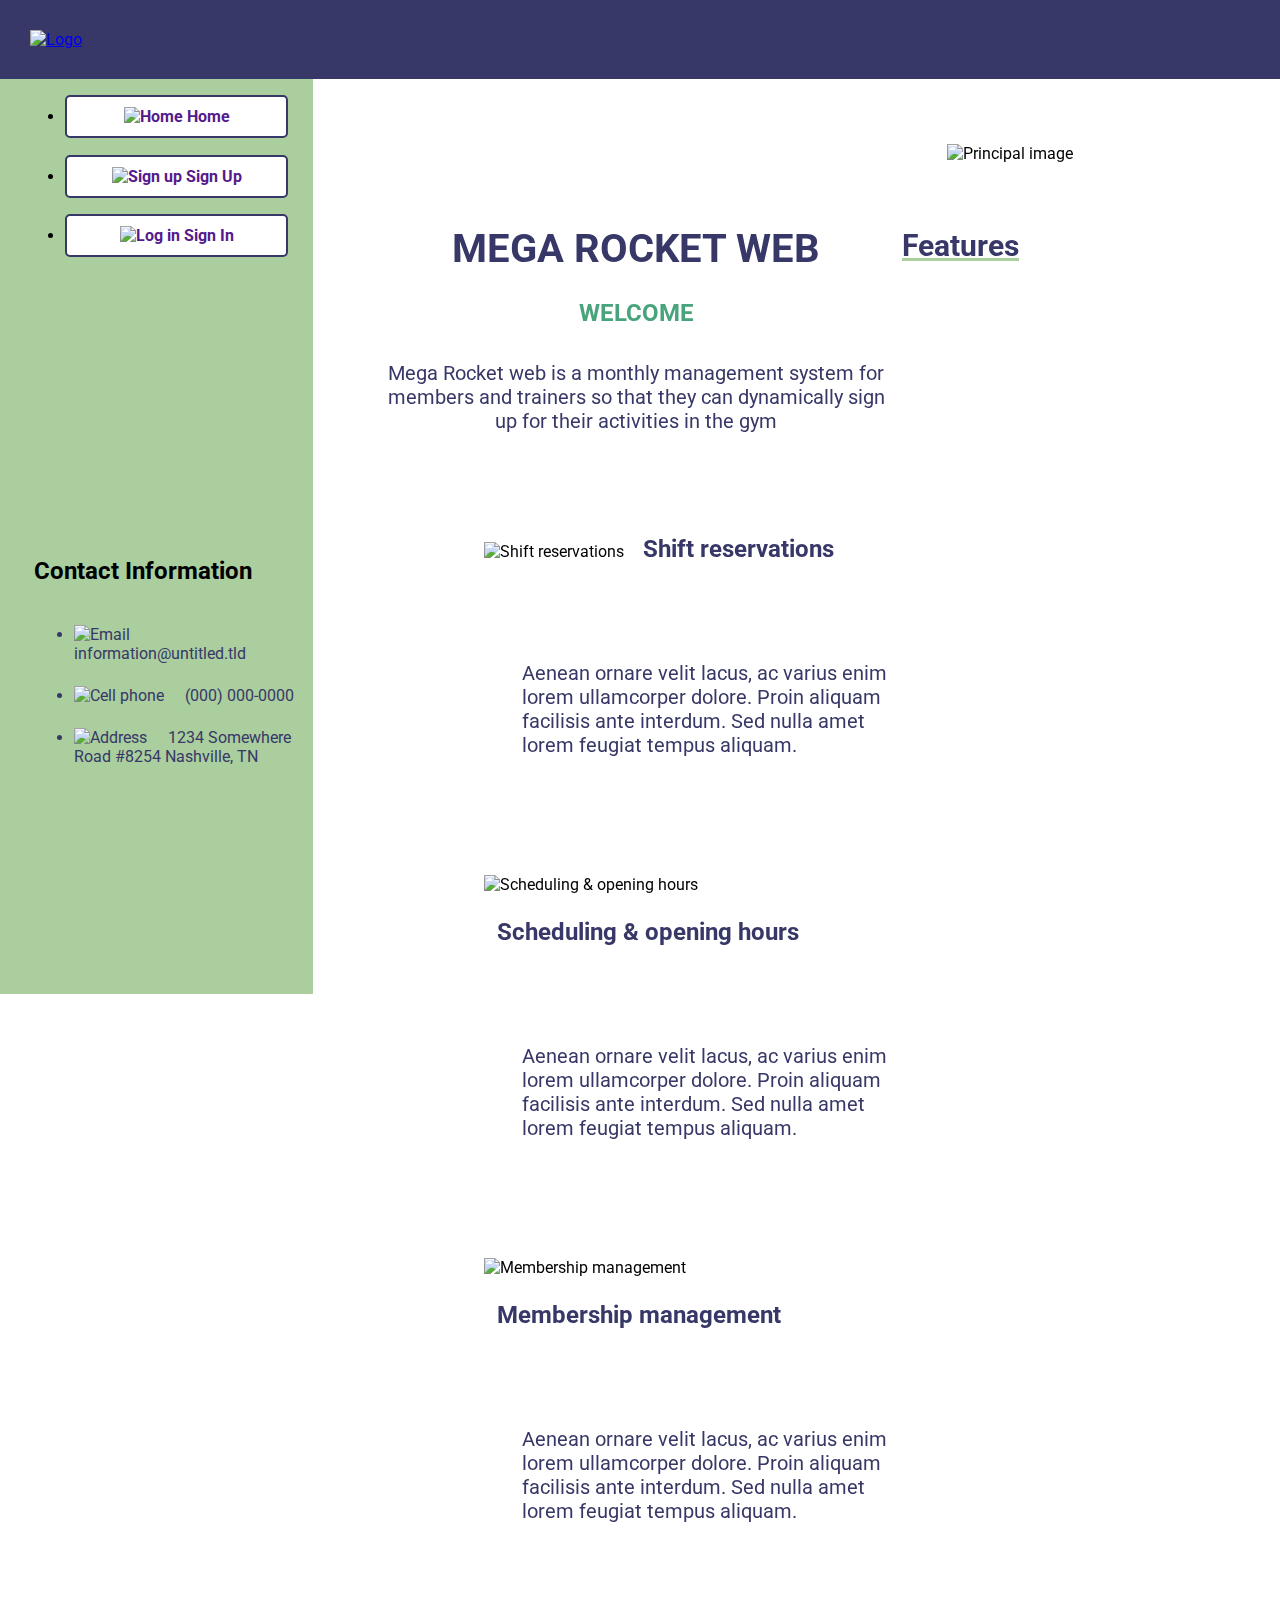
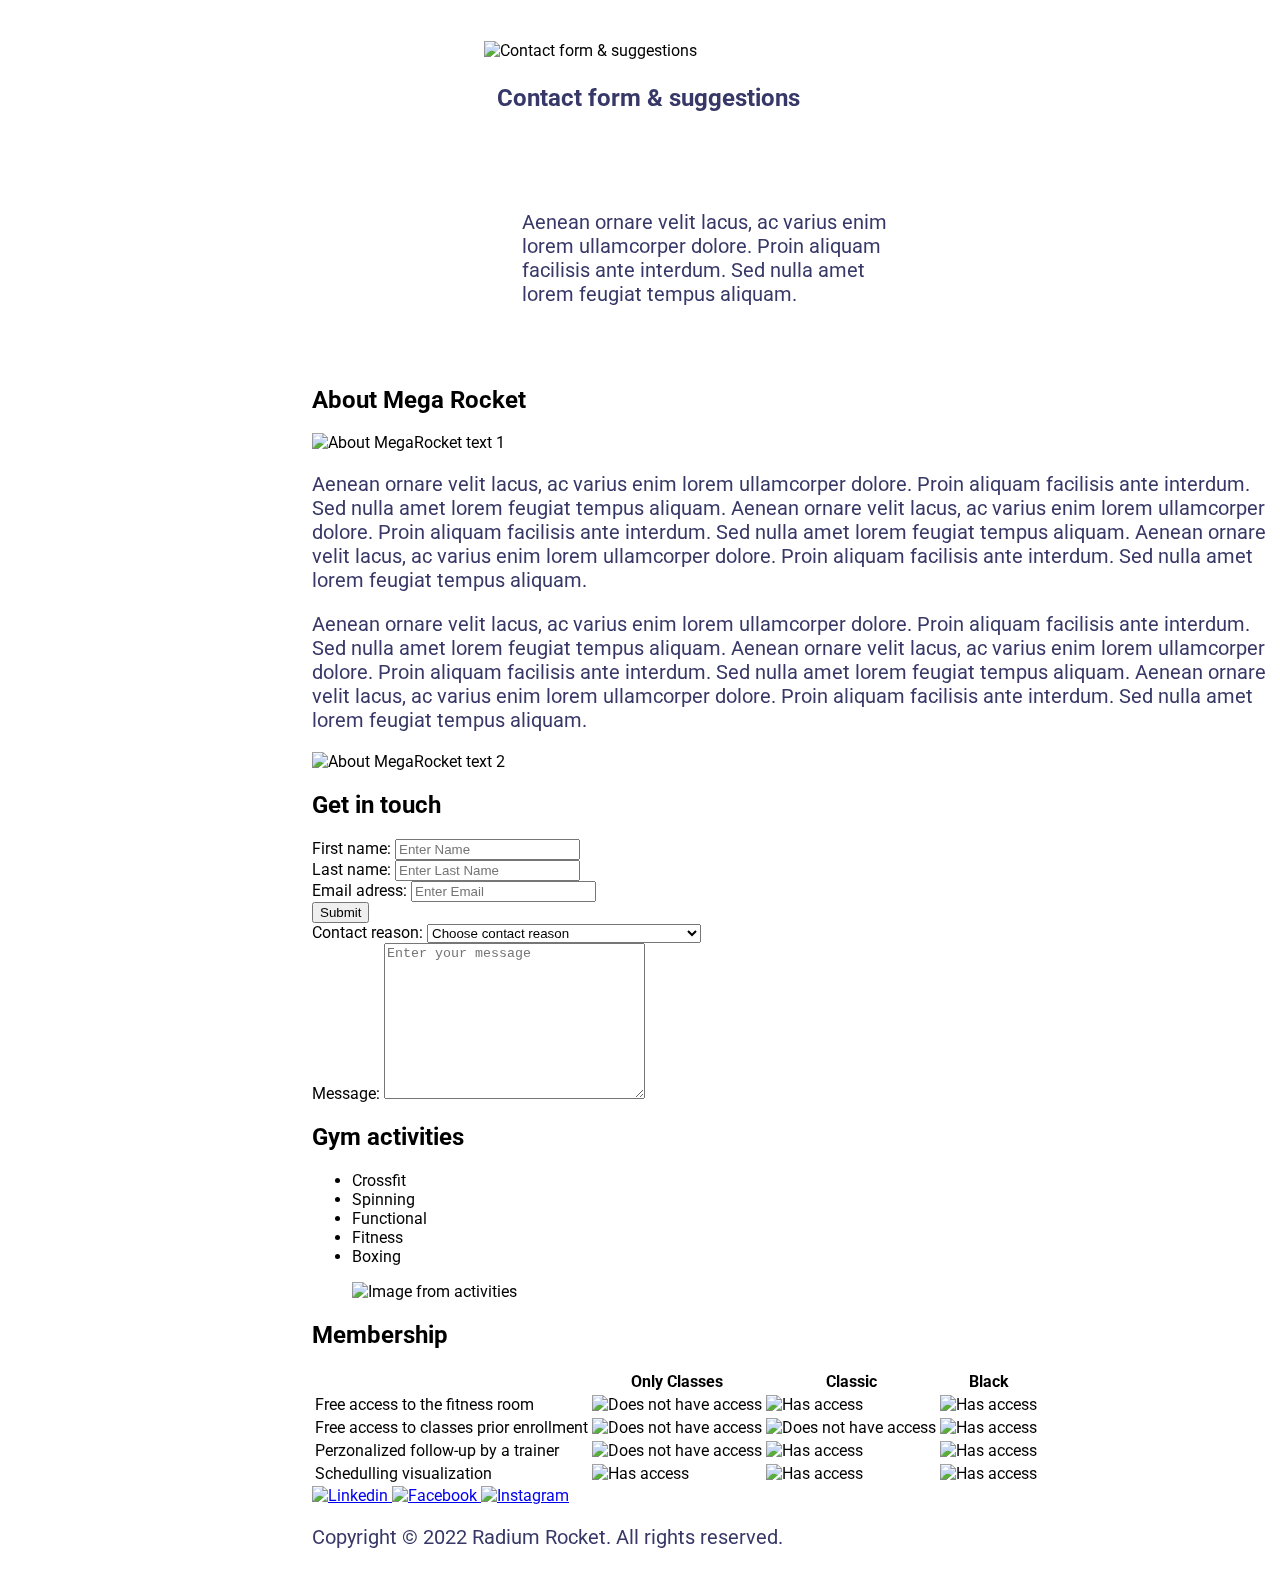
==== Week-03/index.html @ fa9c7b93 "BaSP-W03-2023: Modified html with new classes and improvements" ====
<!DOCTYPE html>
<html lang="en">

    <head>
        <meta charset="UTF-8">
        <meta http-equiv="X-UA-Compatible" content="IE=edge">
        <meta name="viewport" content="width=device-width, initial-scale=1.0">
        <title>
            MegaRocket
        </title>
        <link rel="stylesheet" href="style/reset.css">
        <link rel="stylesheet" href="style/styles.css">
    </head>

    <body>
        <header>
            <a href="#">
                <img src="assets/logo-mega-rocket.png" alt="Logo">
            </a>
        </header>

        <aside>
            <nav>
                <ul>
                    <li>
                        <a href="">
                            <img src="assets/home.png" alt="Home">
                            Home
                        </a>
                    </li>
                    <li>
                        <a href="">
                            <img src="assets/sign-up.png" alt="Sign up">
                            Sign Up
                        </a>
                    </li>
                    <li>
                        <a href="">
                            <img src="assets/log-in.png" alt="Log in">
                            Sign In
                        </a>
                    </li>
                </ul>
            </nav>

            <div class="contact-information">
                <h2>
                    Contact Information
                </h2>
                <ul>
                    <li>
                        <span>
                            <img src="assets/email.png" alt="Email">
                            information@untitled.tld
                        </span>
                    </li>
                    <li>
                        <span>
                            <img src="assets/telephone.png" alt="Cell phone">
                            (000) 000-0000
                        </span>
                    </li>
                    <li>
                        <span>
                            <img src="assets/address.png" alt="Address">
                            1234 Somewhere Road #8254 Nashville, TN
                        </span>
                    </li>
                </ul>
            </div>
        </aside>

        <main>
            <section class="article-title">
                <article>
                    <h1>
                        MEGA ROCKET WEB
                    </h1>
                    <h2>
                        Welcome
                    </h2>
                    <p>
                        Mega Rocket web is a monthly management system for members and trainers so that they can dynamically
                        sign up for their activities in the gym
                    </p>
                </article>

                <div>
                    <img src="assets/title.png" alt="Principal image">
                </div>
            </section>

            <section class="features">
                <h2 class="titles-articles">
                    Features
                </h2>
                <article>
                    <img src="assets/features-logo1.jpg" alt="Shift reservations">
                    <h3>
                        Shift reservations
                    </h3>
                    <p>
                        Aenean ornare velit lacus, ac varius enim lorem ullamcorper dolore. Proin aliquam facilisis ante
                        interdum. Sed nulla amet lorem feugiat tempus aliquam.
                    </p>
                </article>

                <article>
                    <img src="assets/features-logo2.jpg" alt="Scheduling & opening hours">
                    <h3>
                        Scheduling & opening hours
                    </h3>
                    <p>
                        Aenean ornare velit lacus, ac varius enim lorem ullamcorper dolore. Proin aliquam facilisis ante
                        interdum. Sed nulla amet lorem feugiat tempus aliquam.
                    </p>
                </article>

                <article>
                    <img src="assets/features-logo3.jpg" alt="Membership management">
                    <h3>
                        Membership management
                    </h3>
                    <p>
                        Aenean ornare velit lacus, ac varius enim lorem ullamcorper dolore. Proin aliquam facilisis ante
                        interdum. Sed nulla amet lorem feugiat tempus aliquam.
                    </p>
                </article>

                <article>
                    <img src="assets/features-logo4.jpg" alt="Contact form & suggestions">
                    <h3>
                        Contact form & suggestions
                    </h3>
                    <p>
                        Aenean ornare velit lacus, ac varius enim lorem ullamcorper dolore. Proin aliquam facilisis ante
                        interdum. Sed nulla amet lorem feugiat tempus aliquam.
                    </p>
                </article>
            </section>

            <section class="about-mega-rocket">
                <h2 class="titles-articles">
                    About Mega Rocket
                </h2>
                <article class="about-mega-rocket-article-1">
                        <img src="assets/aboutMegaRocket-img1.png" alt="About MegaRocket text 1">
                    <p>
                        Aenean ornare velit lacus, ac varius enim lorem ullamcorper dolore. Proin aliquam facilisis ante
                        interdum. Sed nulla amet lorem feugiat tempus aliquam. Aenean ornare velit lacus, ac varius enim
                        lorem ullamcorper dolore. Proin aliquam facilisis ante interdum. Sed nulla amet lorem feugiat tempus
                        aliquam. Aenean ornare velit lacus, ac varius enim lorem ullamcorper dolore. Proin aliquam facilisis
                        ante interdum. Sed nulla amet lorem feugiat tempus aliquam.
                    </p>
                </article>

                <article class="about-mega-rocket-article-2">
                    <p>
                        Aenean ornare velit lacus, ac varius enim lorem ullamcorper dolore. Proin aliquam facilisis ante
                        interdum. Sed nulla amet lorem feugiat tempus aliquam. Aenean ornare velit lacus, ac varius enim
                        lorem ullamcorper dolore. Proin aliquam facilisis ante interdum. Sed nulla amet lorem feugiat tempus
                        aliquam. Aenean ornare velit lacus, ac varius enim lorem ullamcorper dolore. Proin aliquam facilisis
                        ante interdum. Sed nulla amet lorem feugiat tempus aliquam.
                    </p>
                        <img src="assets/aboutMegaRocket-img2.png" alt="About MegaRocket text 2">
                </article>
            </section>

            <section>
                <h2>
                    Get in touch
                </h2>
                    <form action="#">
                        <div>
                            <label>
                                First name:
                            </label>
                            <input type="value" placeholder="Enter Name">
                        </div>

                        <div>
                            <label>
                                Last name:
                            </label>
                            <input type="value" placeholder="Enter Last Name">
                        </div>

                        <div>
                            <label>
                                Email adress:
                            </label>
                            <input type="email" placeholder="Enter Email">
                        </div>

                        <div>
                            <input type="submit" value="Submit">
                        </div>

                        <div>
                            <label>
                            Contact reason:
                            </label>
                            <select>
                                <option selected disabled hidden>Choose contact reason</option>
                                <option value="I want to make a claim">I want to make a claim</option>
                                <option value="I want to realize a query or suggestion">I want to realize a query or suggestion</option>
                                <option value="I want to know the memberships and costs">I want to know the memberships and costs</option>
                            </select>
                        </div>

                        <div>
                            <label>
                                Message:
                            </label>
                            <textarea name="" id="" cols="30" rows="10" placeholder="Enter your message"></textarea>
                        </div>
                    </form>
            </section>

            <section>
                <h2>
                    Gym activities
                </h2>

                <div>
                    <ul>
                        <li>
                            Crossfit
                        </li>
                        <li>
                            Spinning
                        </li>
                        <li>
                            Functional
                        </li>
                        <li>
                            Fitness
                        </li>
                        <li>
                            Boxing
                        </li>
                    </ul>
                </div>

                <figure>
                    <img src="assets/Activities.png" alt="Image from activities">
                </figure>
            </section>

            <section>
                <h2>
                    Membership
                </h2>

                <table>
                    <tr>
                        <th></th>
                        <th>
                            Only Classes
                        </th>
                        <th>
                            Classic
                        </th>
                        <th>
                            Black
                        </th>
                    </tr>
                    <tr>
                        <td>
                            Free access to the fitness room
                        </td>
                        <td>
                            <img src="assets/X.png" alt="Does not have access">
                        </td>
                        <td>
                            <img src="assets/correct.png" alt="Has access">
                        </td>
                        <td>
                            <img src="assets/correct.png" alt="Has access">
                        </td>
                    </tr>
                    <tr>
                        <td>
                            Free access to classes prior enrollment
                        </td>
                        <td>
                            <img src="assets/X.png" alt="Does not have access">
                        </td>
                        <td>
                            <img src="assets/X.png" alt="Does not have access">
                        </td>
                        <td>
                            <img src="assets/correct.png" alt="Has access">
                        </td>
                    </tr>
                    <tr>
                        <td>
                            Perzonalized follow-up by a trainer
                        </td>
                        <td>
                            <img src="assets/X.png" alt="Does not have access">
                        </td>
                        <td>
                            <img src="assets/correct.png" alt="Has access">
                        </td>
                        <td>
                            <img src="assets/correct.png" alt="Has access">
                        </td>
                    </tr>
                    <tr>
                        <td>
                            Schedulling visualization
                        </td>
                        <td>
                            <img src="assets/correct.png" alt="Has access">
                        </td>
                        <td>
                            <img src="assets/correct.png" alt="Has access">
                        </td>
                        <td>
                            <img src="assets/correct.png" alt="Has access">
                        </td>
                    </tr>

                </table>
            </section>
        </main>

        <footer>
            <span>
                <a href="#">
                    <img src="assets/linkedin.png" alt="Linkedin">
                </a>
                <a href="#">
                    <img src="assets/facebook.png" alt="Facebook">
                </a>
                <a href="#">
                    <img src="assets/instagram.png" alt="Instagram">
                </a>
            </span>

            <p>
                Copyright © 2022 Radium Rocket. All rights reserved.
            </p>
        </footer>
    </body>
</html>
---- Week-03/style/styles.css ----
@import url('https://fonts.googleapis.com/css2?family=Roboto:wght@100;400;700&display=swap');

/* Variables */

:root {
    --primary-color: #373867;
    --secundary-color: #AACE9E;
}

/* General */

body {
    font-family: 'Roboto', sans-serif;
    margin: 0;
    padding: 0;
}

p {
    font-size: 20px;
    color: var(--primary-color);
    font-style: normal;
}

/* Header */

header {
    position: sticky;
    top: 0;
    background-color: var(--primary-color);
    width: 1512px;
    z-index: 1;
}

header img {
    padding: 30px;
}

/* Aside */

aside {
    position: fixed;
    background-color: var(--secundary-color);
    width: 313px;
    height: 915px;
}

nav {
    margin-top: 12.38px;
    text-align: center;
    margin-left: 25px;
    margin-right: 25px;
}

nav ul li {
    margin-top: 16.44px;
    padding: 10px;
    border: 2px solid var(--primary-color);
    border-radius: 5px;
    background-color: white;
}

nav ul li a{
    text-decoration: none;
    font-weight: bold;
}

.contact-information {
    margin-top: 300px;
    margin-left: 34.36px;
}

.contact-information h3 {
    margin-left: 50px;
    font-weight: bold;
    color: white;
    text-decoration: underline;
}

.contact-information ul {
    margin-top: 40px;
}

.contact-information ul li{
    margin-top: 23px;
    color: var(--primary-color);
}

.contact-information img  {
    width: 15.27px;
    height: 15.27px;
    margin-right: 16.36px;
}

/* Main */

main {
    margin: 0;
    padding: 0;
    position: relative;
    margin-left: 312px;
}

/* First main landing page article */

.article-title {
    margin-left: 74px;
}
.article-title article {
    float: left;
    width: 500px;
    text-align: center;
    margin-top: 119px;
}

.article-title h1 {
    color: var(--primary-color);
    font-weight: bold;
    font-size: 40px;
}

.article-title h2 {
    color: #49A37B;
    font-weight: 23px;
    text-transform: uppercase;
}

.article-title p {
    margin-top: 34px;
}

.article-title img {
    margin-top: 65px;
    margin-left: 61px;
    width: 500px;
    height: 315px;
}

/* Features */

.features {
    margin-top: 65px;
    margin-left: 170px;
}

.features h2 {
    margin-left: 420px;
    color: var(--primary-color);
    font-size: 30px;
    font-weight: bold;
    text-decoration: underline var(--secundary-color);
}

.features article {
    display: inline-block;
    width: 450px;
    margin-top: 58px;
}

.features img {
    margin-left: 2px;
}

.features h3 {
    display: inline-block;
    margin-left: 15px;
    font-size: 24px;
    font-weight: bold;
    color: var(--primary-color);
}

.features p {
    margin-top: 34px;
    padding: 40px;
}

/* Footer */

footer {
    margin: 0;
    padding: 0;
    position: relative;
    margin-left: 312px;
}
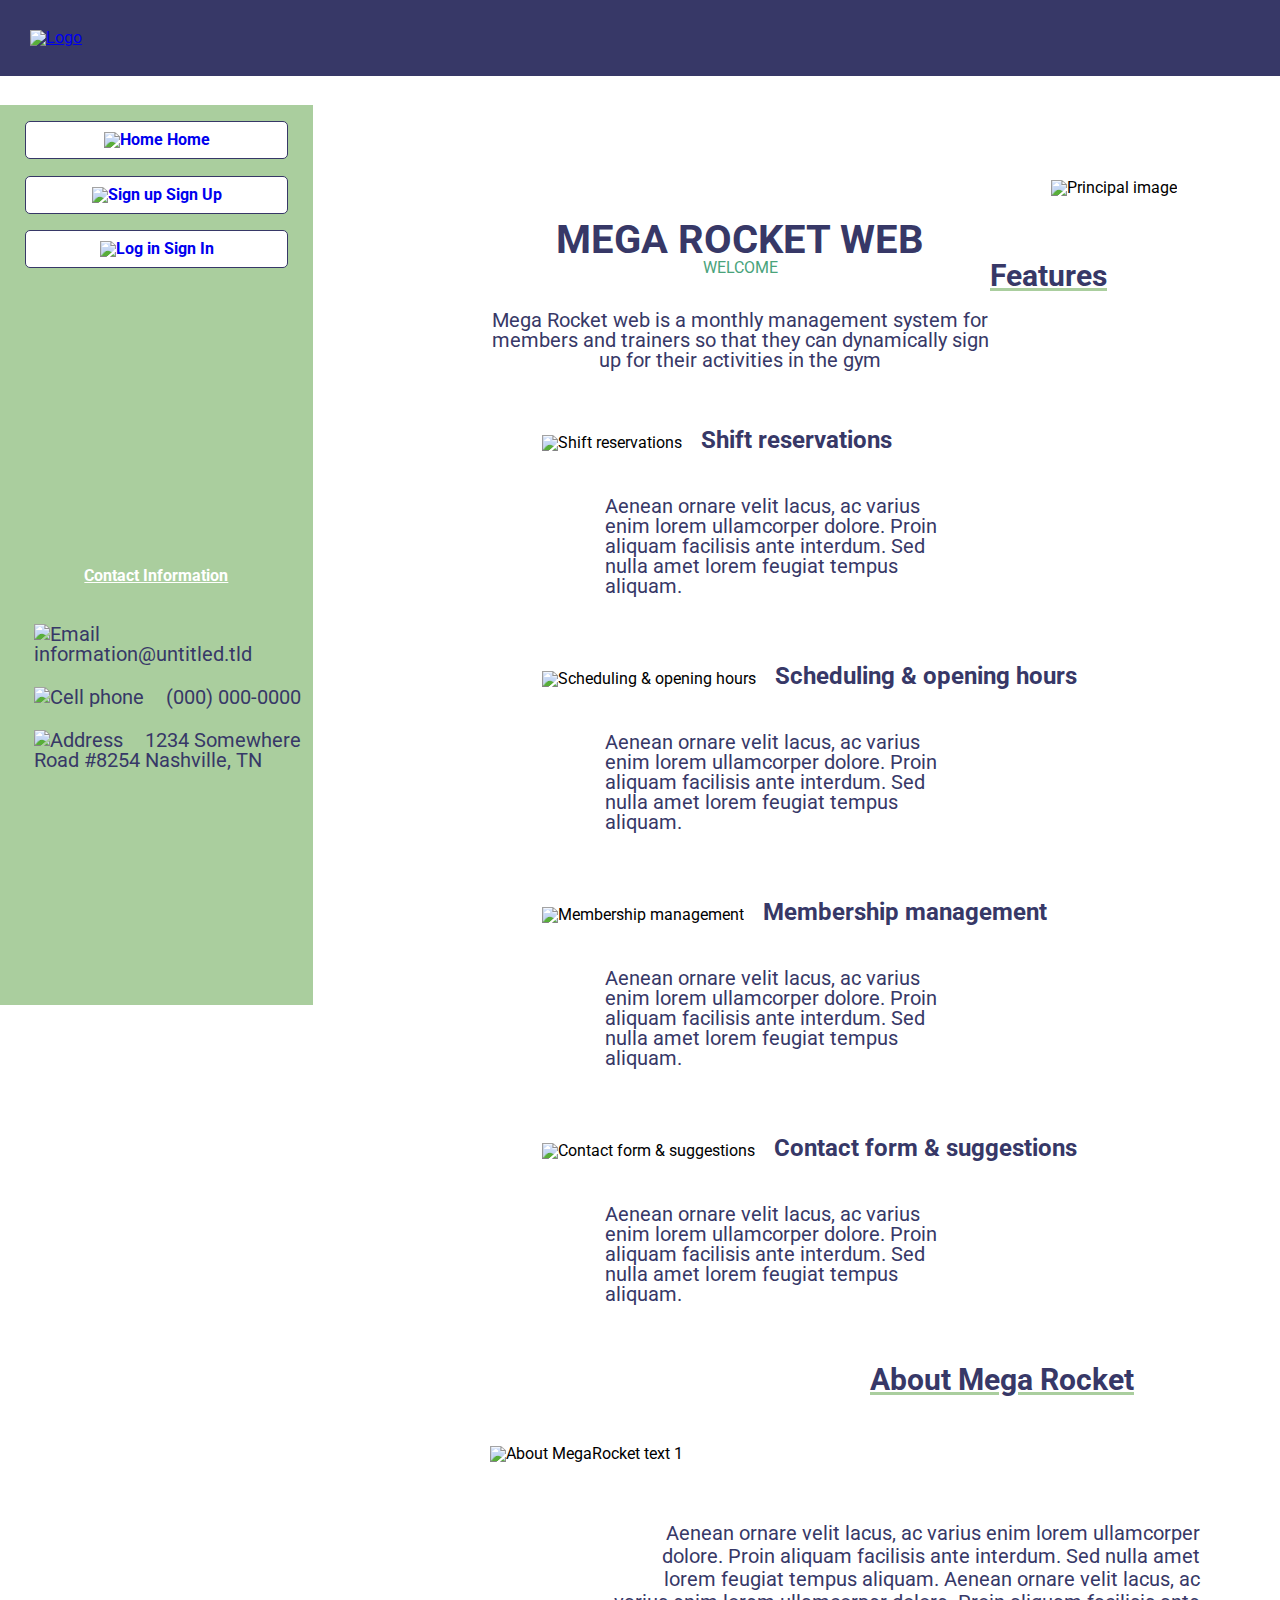
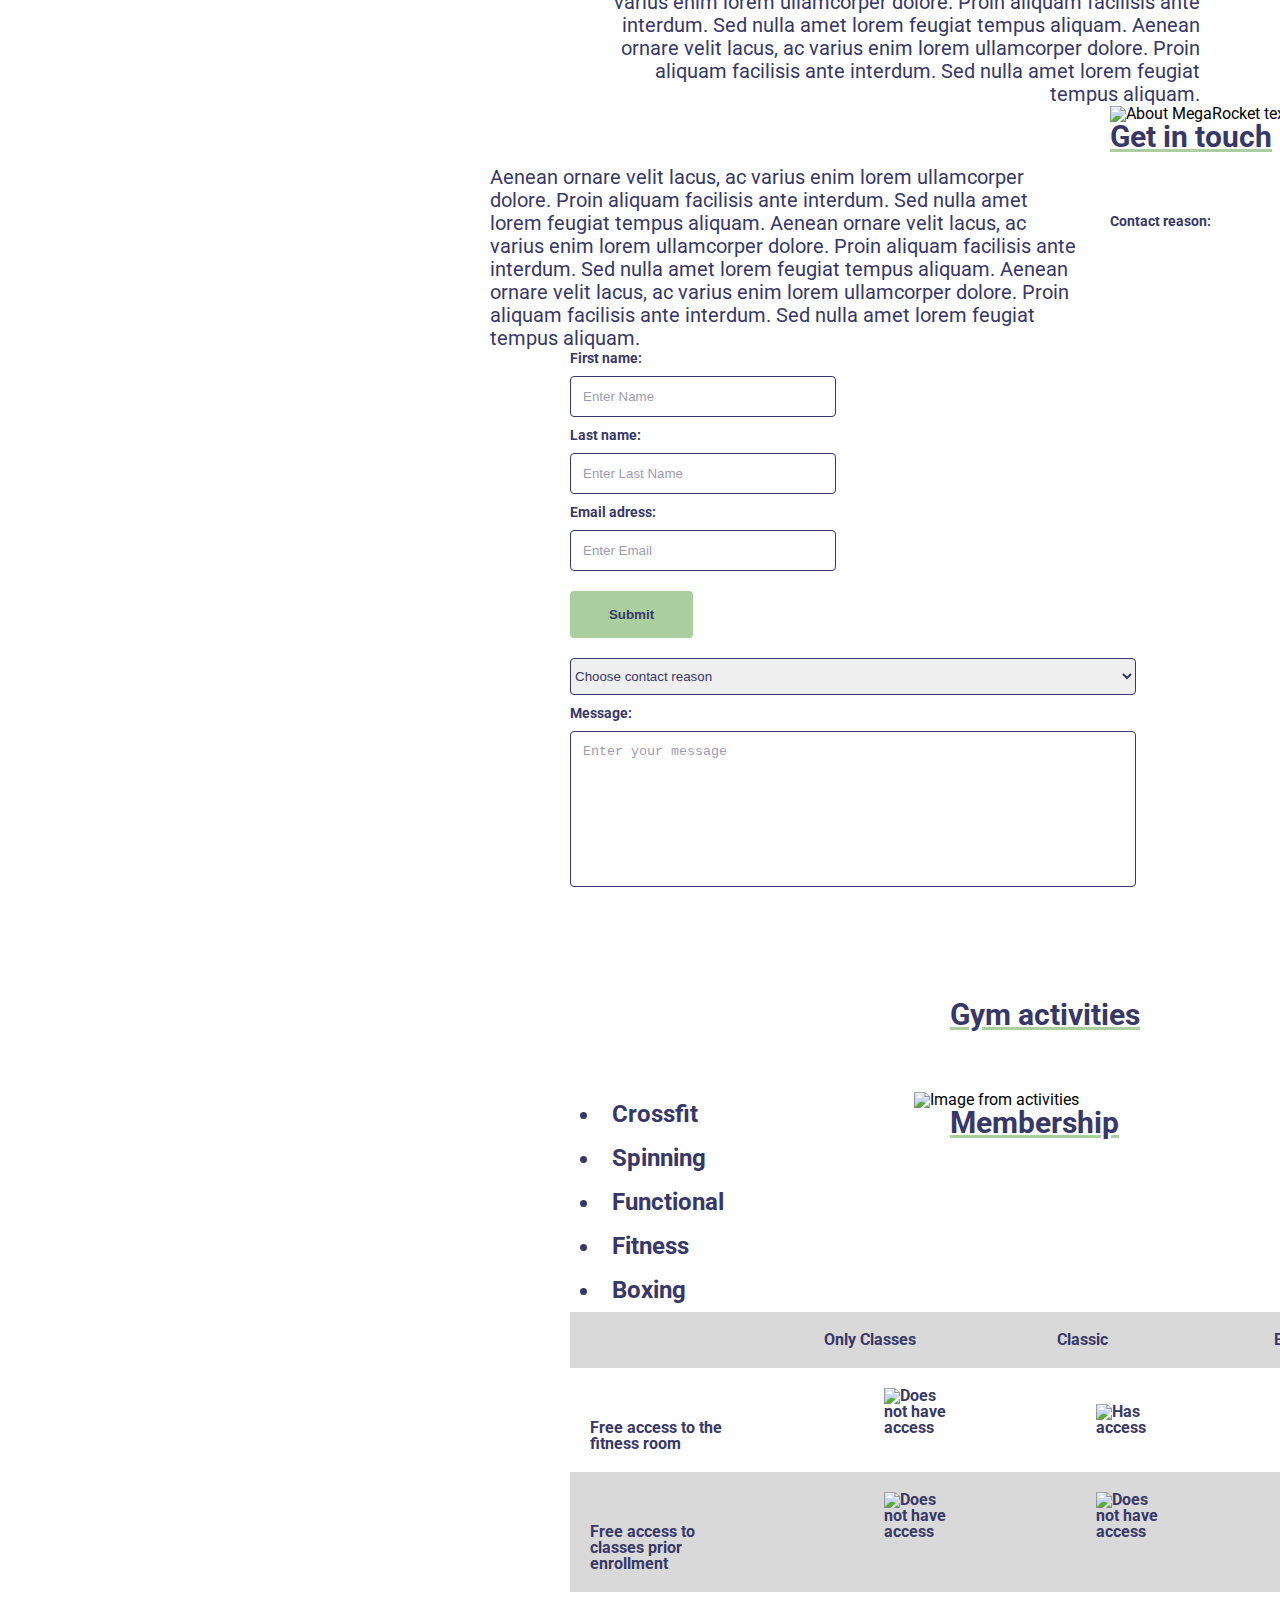
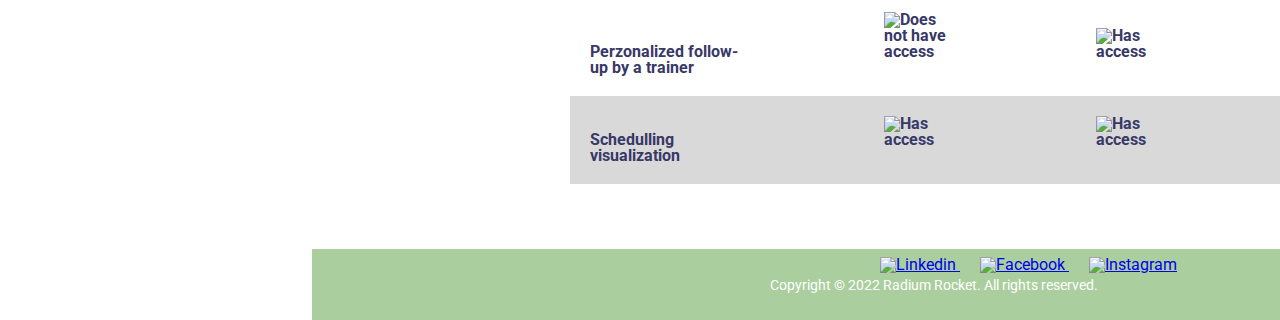
==== commit f467af0e: "BaSP-W03-2023: I fixed some things that they told me in a meeting" ====
--- a/Week-03/index.html
+++ b/Week-03/index.html
@@ -23,19 +23,19 @@
             <nav>
                 <ul>
                     <li>
-                        <a href="">
+                        <a href="#">
                             <img src="assets/home.png" alt="Home">
                             Home
                         </a>
                     </li>
                     <li>
-                        <a href="">
+                        <a href="#">
                             <img src="assets/sign-up.png" alt="Sign up">
                             Sign Up
                         </a>
                     </li>
                     <li>
-                        <a href="">
+                        <a href="#">
                             <img src="assets/log-in.png" alt="Log in">
                             Sign In
                         </a>
@@ -49,22 +49,22 @@
                 </h2>
                 <ul>
                     <li>
-                        <span>
+                        <p>
                             <img src="assets/email.png" alt="Email">
                             information@untitled.tld
-                        </span>
-                    </li>
-                    <li>
-                        <span>
+                        </p>
+                    </li>
+                    <li>
+                        <p>
                             <img src="assets/telephone.png" alt="Cell phone">
                             (000) 000-0000
-                        </span>
-                    </li>
-                    <li>
-                        <span>
+                        </p>
+                    </li>
+                    <li>
+                        <p>
                             <img src="assets/address.png" alt="Address">
                             1234 Somewhere Road #8254 Nashville, TN
-                        </span>
+                        </p>
                     </li>
                 </ul>
             </div>
@@ -144,7 +144,7 @@
                     About Mega Rocket
                 </h2>
                 <article class="about-mega-rocket-article-1">
-                        <img src="assets/aboutMegaRocket-img1.png" alt="About MegaRocket text 1">
+                    <img src="assets/aboutMegaRocket-img1.png" alt="About MegaRocket text 1">
                     <p>
                         Aenean ornare velit lacus, ac varius enim lorem ullamcorper dolore. Proin aliquam facilisis ante
                         interdum. Sed nulla amet lorem feugiat tempus aliquam. Aenean ornare velit lacus, ac varius enim
@@ -162,67 +162,66 @@
                         aliquam. Aenean ornare velit lacus, ac varius enim lorem ullamcorper dolore. Proin aliquam facilisis
                         ante interdum. Sed nulla amet lorem feugiat tempus aliquam.
                     </p>
-                        <img src="assets/aboutMegaRocket-img2.png" alt="About MegaRocket text 2">
-                </article>
-            </section>
-
-            <section>
-                <h2>
+                    <img src="assets/aboutMegaRocket-img2.png" alt="About MegaRocket text 2">
+                </article>
+            </section>
+
+            <section class="get-in-touch">
+                <h2 class="titles-articles">
                     Get in touch
                 </h2>
                     <form action="#">
-                        <div>
-                            <label>
+                    <div class="first-part-form">
+                        <div>
+                            <label for="first-name">
                                 First name:
                             </label>
-                            <input type="value" placeholder="Enter Name">
-                        </div>
-
-                        <div>
-                            <label>
+                            <input type="text" placeholder="Enter Name" id="first-name">
+                        </div>
+                        <div>
+                            <label for="last-name">
                                 Last name:
                             </label>
-                            <input type="value" placeholder="Enter Last Name">
-                        </div>
-
-                        <div>
-                            <label>
+                            <input type="text" placeholder="Enter Last Name" id="last-name">
+                        </div>
+                        <div>
+                            <label for="email">
                                 Email adress:
                             </label>
-                            <input type="email" placeholder="Enter Email">
-                        </div>
-
-                        <div>
+                            <input type="email" placeholder="Enter Email" id="email">
+                        </div>
+                        <div class="btn-submit-form">
                             <input type="submit" value="Submit">
                         </div>
-
-                        <div>
-                            <label>
+                    </div>
+                    <div class="second-part-form">
+                        <div>
+                            <label for="contact-reason">
                             Contact reason:
                             </label>
-                            <select>
+                            <select id="contact-reason">
                                 <option selected disabled hidden>Choose contact reason</option>
                                 <option value="I want to make a claim">I want to make a claim</option>
                                 <option value="I want to realize a query or suggestion">I want to realize a query or suggestion</option>
                                 <option value="I want to know the memberships and costs">I want to know the memberships and costs</option>
                             </select>
                         </div>
-
-                        <div>
-                            <label>
+                        <div>
+                            <label for="text-area-form">
                                 Message:
                             </label>
-                            <textarea name="" id="" cols="30" rows="10" placeholder="Enter your message"></textarea>
-                        </div>
+                            <textarea name="" id="text-area-form" cols="30" rows="10" placeholder="Enter your message"></textarea>
+                        </div>
+                    </div>
                     </form>
             </section>
 
-            <section>
-                <h2>
+            <section class="gym-activity">
+                <h2 class="titles-articles">
                     Gym activities
                 </h2>
 
-                <div>
+                <div class="activity-list">
                     <ul>
                         <li>
                             Crossfit
@@ -247,25 +246,24 @@
                 </figure>
             </section>
 
-            <section>
-                <h2>
+            <section class="membership">
+                <h2 class="titles-articles">
                     Membership
                 </h2>
-
                 <table>
-                    <tr>
-                        <th></th>
-                        <th>
+                    <tr class="membership-column">
+                        <th class="column-bonus"></th>
+                        <th class="membership-column-th">
                             Only Classes
                         </th>
-                        <th>
+                        <th class="membership-column-th">
                             Classic
                         </th>
-                        <th>
+                        <th class="membership-column-th">
                             Black
                         </th>
                     </tr>
-                    <tr>
+                    <tr class="bonus-membership-white">
                         <td>
                             Free access to the fitness room
                         </td>
@@ -279,7 +277,7 @@
                             <img src="assets/correct.png" alt="Has access">
                         </td>
                     </tr>
-                    <tr>
+                    <tr class="bonus-membership-grey">
                         <td>
                             Free access to classes prior enrollment
                         </td>
@@ -293,7 +291,7 @@
                             <img src="assets/correct.png" alt="Has access">
                         </td>
                     </tr>
-                    <tr>
+                    <tr class="bonus-membership-white">
                         <td>
                             Perzonalized follow-up by a trainer
                         </td>
@@ -307,7 +305,7 @@
                             <img src="assets/correct.png" alt="Has access">
                         </td>
                     </tr>
-                    <tr>
+                    <tr class="bonus-membership-grey">
                         <td>
                             Schedulling visualization
                         </td>
--- a/Week-03/style/styles.css
+++ b/Week-03/style/styles.css
@@ -21,13 +21,27 @@
     font-style: normal;
 }
 
+.titles-articles {
+    margin-left: 380px;
+    color: var(--primary-color);
+    font-size: 30px;
+    font-weight: bold;
+    text-decoration: underline var(--secundary-color);
+}
+
+::placeholder {
+    color: var(--primary-color);
+    opacity: 0.5;
+    padding-left: 10px;
+    padding-top: 10px;
+}
+
 /* Header */
 
 header {
-    position: sticky;
-    top: 0;
+    position: fixed;
     background-color: var(--primary-color);
-    width: 1512px;
+    width: 100%;
     z-index: 1;
 }
 
@@ -39,9 +53,11 @@
 
 aside {
     position: fixed;
+    margin-top: 105px;
     background-color: var(--secundary-color);
     width: 313px;
-    height: 915px;
+    height: 100%;
+    z-index: 1;
 }
 
 nav {
@@ -54,12 +70,12 @@
 nav ul li {
     margin-top: 16.44px;
     padding: 10px;
-    border: 2px solid var(--primary-color);
+    border: 1px solid var(--primary-color);
     border-radius: 5px;
     background-color: white;
 }
 
-nav ul li a{
+nav ul li a {
     text-decoration: none;
     font-weight: bold;
 }
@@ -69,7 +85,7 @@
     margin-left: 34.36px;
 }
 
-.contact-information h3 {
+.contact-information h2 {
     margin-left: 50px;
     font-weight: bold;
     color: white;
@@ -80,7 +96,7 @@
     margin-top: 40px;
 }
 
-.contact-information ul li{
+.contact-information ul li {
     margin-top: 23px;
     color: var(--primary-color);
 }
@@ -94,22 +110,22 @@
 /* Main */
 
 main {
-    margin: 0;
+    width: 100%;
     padding: 0;
     position: relative;
-    margin-left: 312px;
+    margin-left: 120px;
 }
 
 /* First main landing page article */
 
 .article-title {
-    margin-left: 74px;
+    margin-left: 370px;
 }
 .article-title article {
     float: left;
     width: 500px;
     text-align: center;
-    margin-top: 119px;
+    margin-top: 220px;
 }
 
 .article-title h1 {
@@ -129,7 +145,7 @@
 }
 
 .article-title img {
-    margin-top: 65px;
+    margin-top: 180px;
     margin-left: 61px;
     width: 500px;
     height: 315px;
@@ -139,20 +155,12 @@
 
 .features {
     margin-top: 65px;
-    margin-left: 170px;
-}
-
-.features h2 {
     margin-left: 420px;
-    color: var(--primary-color);
-    font-size: 30px;
-    font-weight: bold;
-    text-decoration: underline var(--secundary-color);
 }
 
 .features article {
     display: inline-block;
-    width: 450px;
+    width: 600px;
     margin-top: 58px;
 }
 
@@ -170,18 +178,211 @@
 
 .features p {
     margin-top: 34px;
-    padding: 40px;
+    padding: 10px;
+    margin-left: 55px;
+    width: 350px;
+}
+
+/* About Mega Rocket */
+
+.about-mega-rocket {
+    margin-top: 51px;
+    margin-left: 370px;
+}
+
+.about-mega-rocket-article-1 {
+    margin-top: 51px;
+}
+
+.about-mega-rocket-article-1 img {
+    width: 500px;
+    height: 350px;
+}
+
+.about-mega-rocket-article-1 p {
+    float: right;
+    margin-top: 60px;
+    margin-right: 200px;
+    width: 590px;
+    height: 184px;
+    text-align: right;
+    font-weight: 400;
+    line-height: 23px;
+}
+
+.about-mega-rocket-article-2 img {
+    width: 500px;
+    height: 350px;
+}
+
+.about-mega-rocket-article-2 p {
+    float: left;
+    width: 590px;
+    margin-top: 60px;
+    margin-right: 30px;
+    line-height: 23px;
+    font-weight: 400;
+}
+
+/* Get in touch */
+
+.get-in-touch {
+    margin-left: 450px;
+}
+
+.get-in-touch input {
+    margin: 10px 0 10px 0;
+    width: 260px;
+    height: 37px;
+    border-radius: 4px;
+    border: 1px solid var(--primary-color);
+}
+
+.first-part-form {
+    float: left;
+    width: 400px;
+}
+
+.btn-submit-form input {
+    width: 123px;
+    height: 47px;
+    background-color: var(--secundary-color);
+    color: var(--primary-color);
+    font-weight: bold;
+    border: 0;
+}
+
+.second-part-form {
+    margin-top: 61px;
+}
+
+.second-part-form select {
+    margin: 10px 0 10px 0;
+    width: 566px;
+    height: 37px;
+    border-radius: 4px;
+    border: 1px solid var(--primary-color);
+    color: var(--primary-color);
+}
+
+.second-part-form textarea {
+    margin: 10px 0 10px 0;
+    width: 560px;
+    border-radius: 4px;
+    border: 1px solid var(--primary-color);
+    resize: none;
+}
+
+.get-in-touch label {
+    display: block;
+    color: var(--primary-color);
+    font-size: 14px;
+    font-weight: bold;
+    line-height: 16px;
+}
+
+
+/* Gym Activity */
+
+.gym-activity {
+    margin-top: 100px;
+    margin-left: 450px;
+}
+
+.activity-list {
+    margin-top: 62px;
+    float: left;
+}
+
+.activity-list ul li {
+    padding: 10px;
+    color: var(--primary-color);
+    font-weight: bold;
+    font-size: 24px;
+    list-style: inside;
+}
+
+.gym-activity figure img {
+    margin-top: 62px;
+    margin-left: 180px;
+    width: 636px;
+}
+
+/* Membership */
+
+.membership {
+    margin-left: 450px;
+}
+
+.membership table {
+    margin-top: 62px;
+}
+
+.membership-column {
+    background-color: #D9D9D9;
+}
+
+.membership-column-th {
+    padding: 20px;
+    width: 210px;
+    color: #373867;
+    font-weight: bold
+}
+
+.column-bonus {
+    width: 300px;
+}
+
+.bonus-membership-white td {
+    padding: 20px;
+    width: 210px;
+    color: #373867;
+    font-weight: bold;
+}
+
+.bonus-membership-white img {
+    margin-left: 100px;
+}
+
+.bonus-membership-grey td {
+    padding: 20px;
+    width: 210px;
+    color: var(--primary-color);
+    font-weight: bold;
+    background-color: #D9D9D9;
+}
+
+.bonus-membership-grey img {
+    margin-left: 100px;
 }
 
 /* Footer */
 
 footer {
-    margin: 0;
-    padding: 0;
-    position: relative;
+    padding: 8px;
     margin-left: 312px;
-}
-
-
-
-
+    margin-top: 65px;
+    background-color: var(--secundary-color);
+    width: 100%;
+}
+
+footer span {
+    display: block;
+    margin-left: 550px;
+}
+
+footer a {
+    padding: 10px;
+}
+
+footer p {
+    display: block;
+    padding-bottom: 20px;
+    margin-top: 5px;
+    margin-left: 450px;
+    color: white;
+    font-size: 14px;
+}
+
+
+
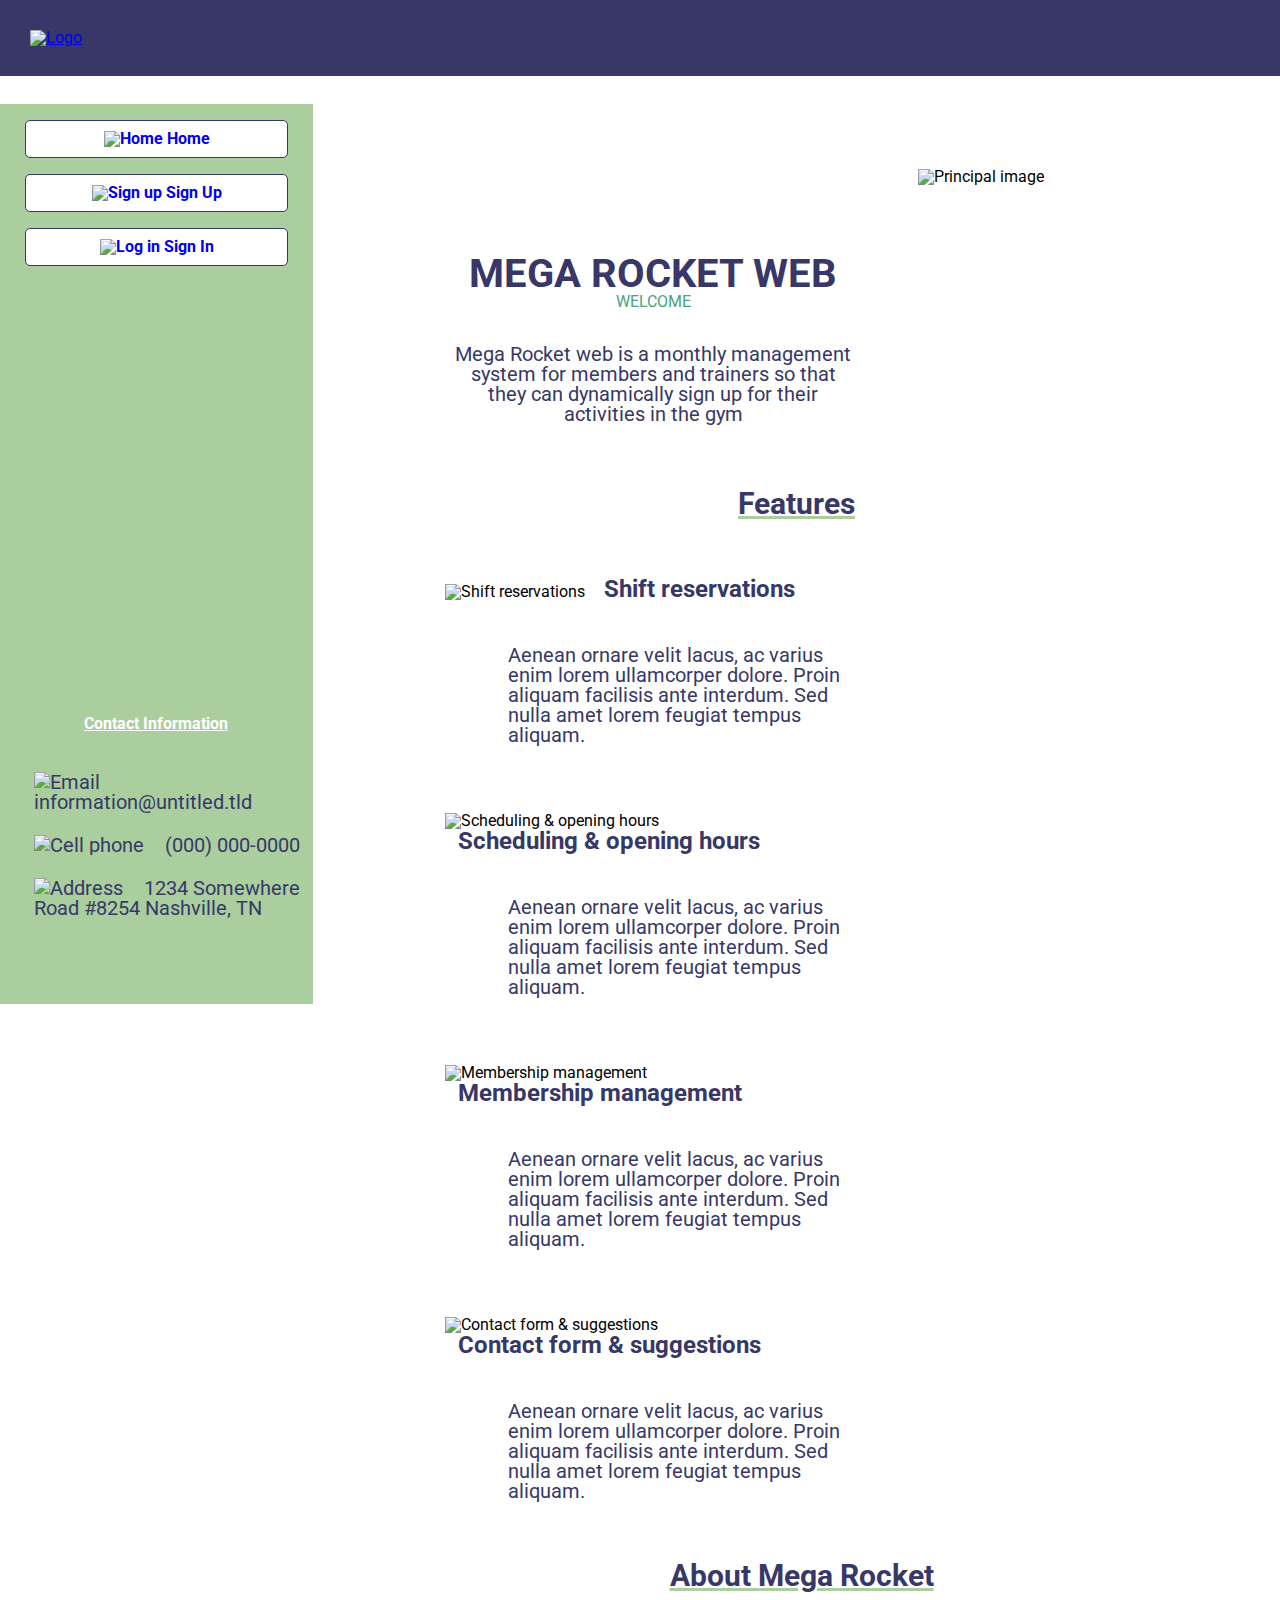
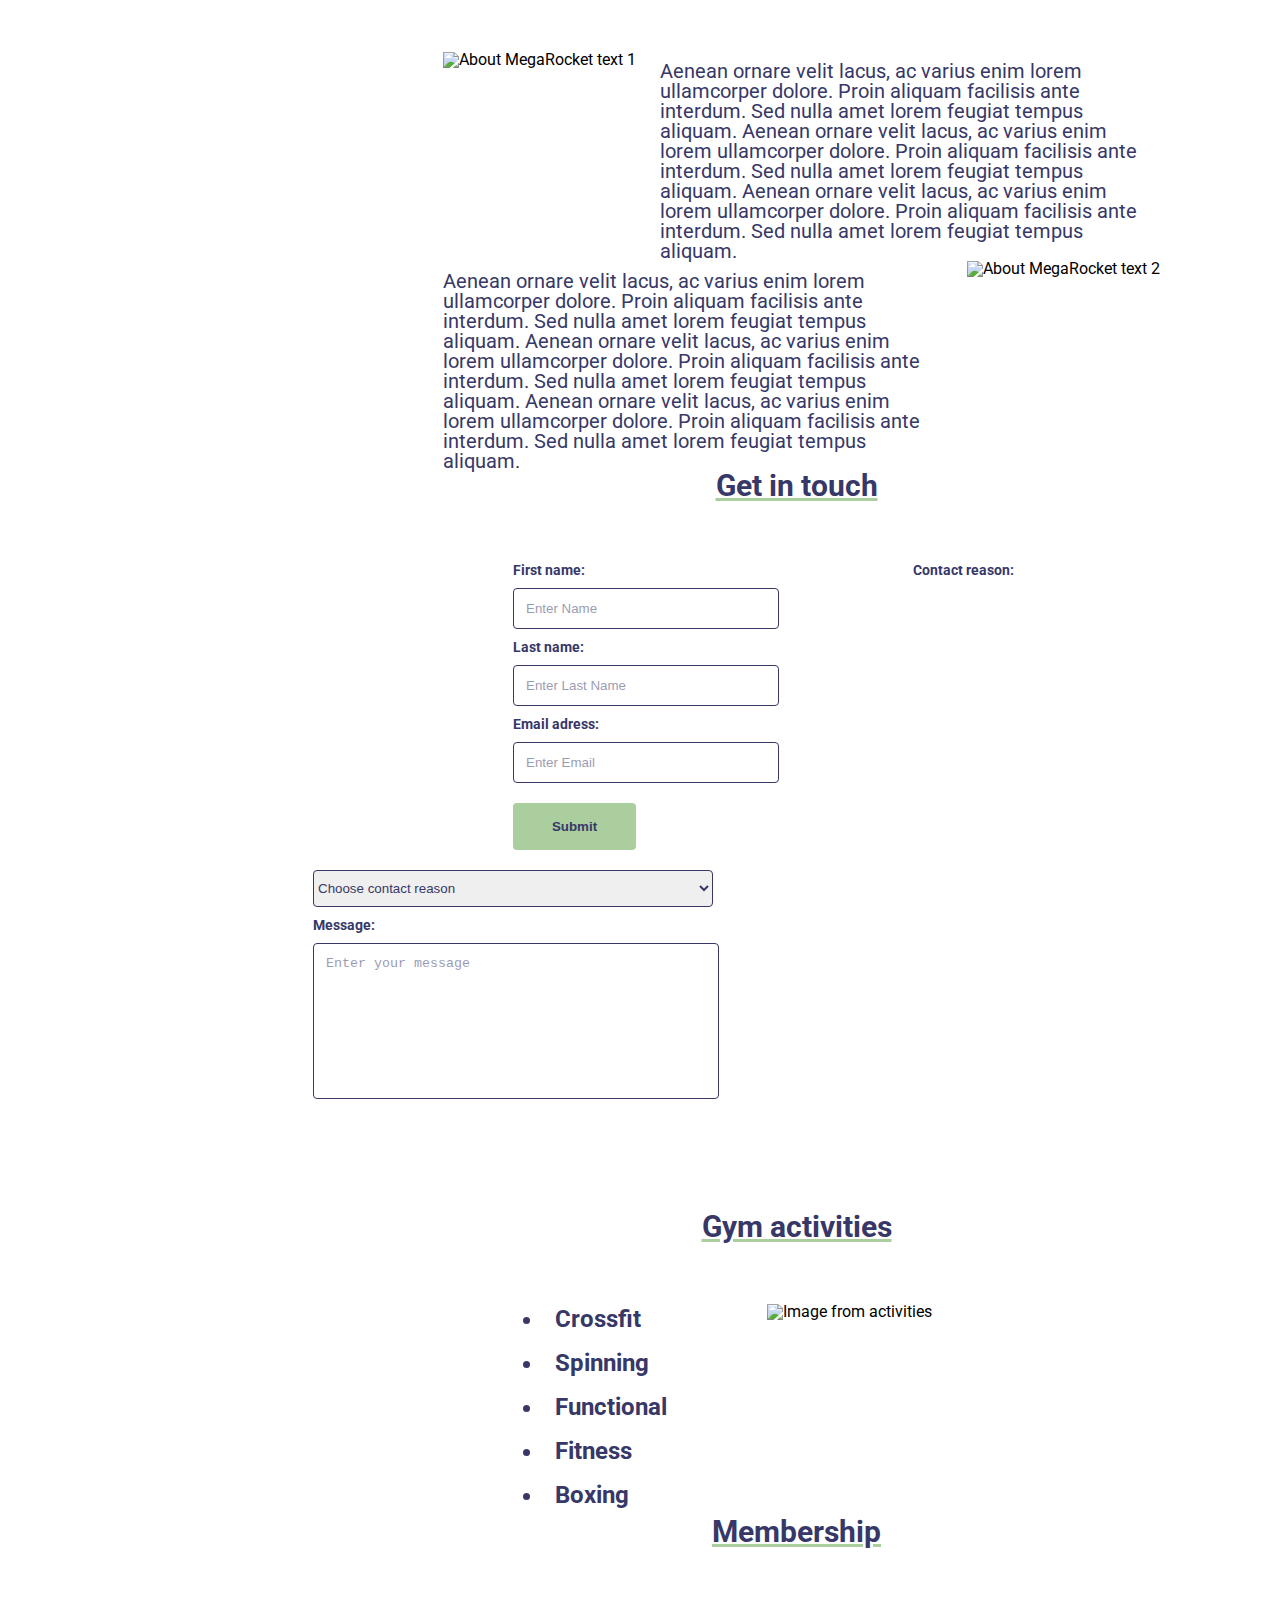
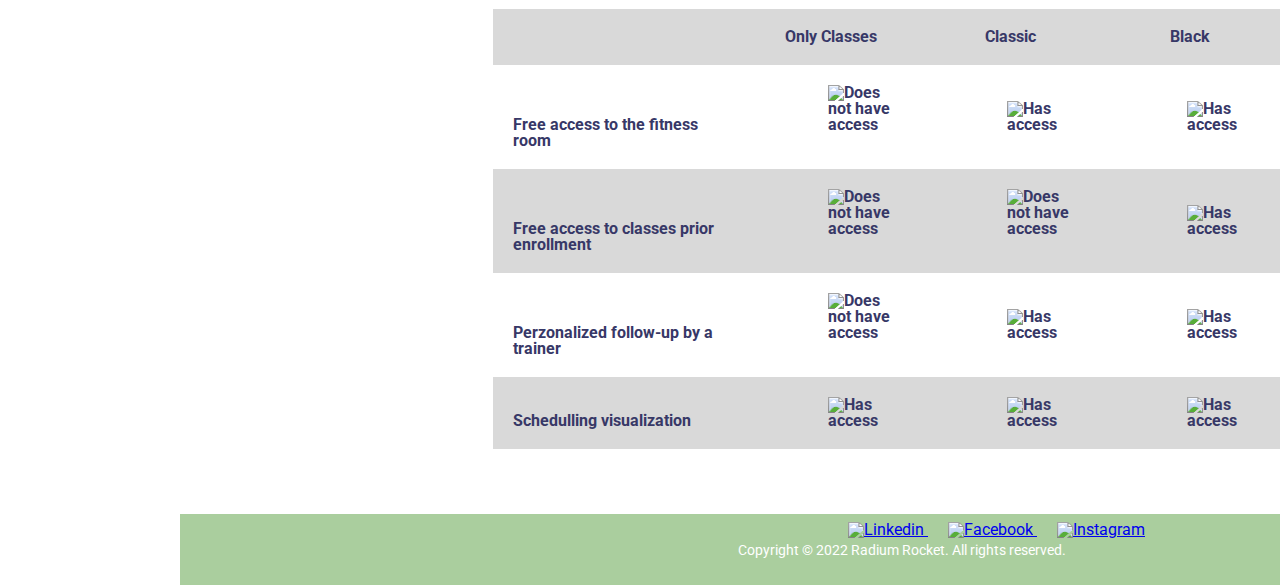
==== commit cd676ad4: "BaSP-W03-2023: I changed the last corrections before the delivery of the project" ====
--- a/Week-03/index.html
+++ b/Week-03/index.html
@@ -84,10 +84,7 @@
                         sign up for their activities in the gym
                     </p>
                 </article>
-
-                <div>
-                    <img src="assets/title.png" alt="Principal image">
-                </div>
+                <img src="assets/title.png" alt="Principal image">
             </section>
 
             <section class="features">
--- a/Week-03/style/styles.css
+++ b/Week-03/style/styles.css
@@ -22,11 +22,12 @@
 }
 
 .titles-articles {
-    margin-left: 380px;
+    display: block;
     color: var(--primary-color);
     font-size: 30px;
     font-weight: bold;
     text-decoration: underline var(--secundary-color);
+    text-align: center;
 }
 
 ::placeholder {
@@ -53,7 +54,7 @@
 
 aside {
     position: fixed;
-    margin-top: 105px;
+    margin-top: 104px;
     background-color: var(--secundary-color);
     width: 313px;
     height: 100%;
@@ -61,14 +62,14 @@
 }
 
 nav {
-    margin-top: 12.38px;
+    margin-top: 12px;
     text-align: center;
     margin-left: 25px;
     margin-right: 25px;
 }
 
 nav ul li {
-    margin-top: 16.44px;
+    margin-top: 16px;
     padding: 10px;
     border: 1px solid var(--primary-color);
     border-radius: 5px;
@@ -81,8 +82,8 @@
 }
 
 .contact-information {
-    margin-top: 300px;
-    margin-left: 34.36px;
+    margin-top: 450px;
+    margin-left: 34px;
 }
 
 .contact-information h2 {
@@ -102,30 +103,26 @@
 }
 
 .contact-information img  {
-    width: 15.27px;
-    height: 15.27px;
-    margin-right: 16.36px;
+    width: 25px;
+    height: 25px;
+    margin-right: 16px;
 }
 
 /* Main */
 
 main {
-    width: 100%;
-    padding: 0;
-    position: relative;
-    margin-left: 120px;
-}
-
+    padding-top: 104px;
+    padding-left: 313px;
+}
 /* First main landing page article */
 
-.article-title {
-    margin-left: 370px;
-}
 .article-title article {
-    float: left;
-    width: 500px;
+    display: inline-block;
+    width: 400px;
     text-align: center;
-    margin-top: 220px;
+    vertical-align: top;
+    margin-top: 150px;
+    margin-left: 140px;
 }
 
 .article-title h1 {
@@ -145,7 +142,7 @@
 }
 
 .article-title img {
-    margin-top: 180px;
+    margin-top: 65px;
     margin-left: 61px;
     width: 500px;
     height: 315px;
@@ -155,13 +152,13 @@
 
 .features {
     margin-top: 65px;
-    margin-left: 420px;
 }
 
 .features article {
     display: inline-block;
-    width: 600px;
+    width: 430px;
     margin-top: 58px;
+    margin-left: 130px;
 }
 
 .features img {
@@ -186,49 +183,42 @@
 /* About Mega Rocket */
 
 .about-mega-rocket {
-    margin-top: 51px;
-    margin-left: 370px;
-}
-
-.about-mega-rocket-article-1 {
-    margin-top: 51px;
+    margin-left: 130px;
+    margin-top: 50px;
+}
+
+.about-mega-rocket h2 {
+    margin-right: 120px;
+}
+
+.about-mega-rocket-article-1 p{
+    display: inline-block;
+    width: 500px;
+    vertical-align: top;
+    margin-top: 70px;
 }
 
 .about-mega-rocket-article-1 img {
+    margin-top: 61px;
+    width: 453px;
+    height: 248px;
+    margin-right: 20px;
+}
+
+.about-mega-rocket-article-2 p{
+    display: inline-block;
     width: 500px;
-    height: 350px;
-}
-
-.about-mega-rocket-article-1 p {
-    float: right;
-    margin-top: 60px;
-    margin-right: 200px;
-    width: 590px;
-    height: 184px;
-    text-align: right;
-    font-weight: 400;
-    line-height: 23px;
+    vertical-align: top;
+    margin-top: 10px;
 }
 
 .about-mega-rocket-article-2 img {
-    width: 500px;
-    height: 350px;
-}
-
-.about-mega-rocket-article-2 p {
-    float: left;
-    width: 590px;
-    margin-top: 60px;
-    margin-right: 30px;
-    line-height: 23px;
-    font-weight: 400;
+    margin-left: 20px;
+    width: 453px;
+    height: 248px;
 }
 
 /* Get in touch */
-
-.get-in-touch {
-    margin-left: 450px;
-}
 
 .get-in-touch input {
     margin: 10px 0 10px 0;
@@ -239,6 +229,7 @@
 }
 
 .first-part-form {
+    margin-left: 200px;
     float: left;
     width: 400px;
 }
@@ -258,7 +249,7 @@
 
 .second-part-form select {
     margin: 10px 0 10px 0;
-    width: 566px;
+    width: 400px;
     height: 37px;
     border-radius: 4px;
     border: 1px solid var(--primary-color);
@@ -267,7 +258,7 @@
 
 .second-part-form textarea {
     margin: 10px 0 10px 0;
-    width: 560px;
+    width: 400px;
     border-radius: 4px;
     border: 1px solid var(--primary-color);
     resize: none;
@@ -281,17 +272,19 @@
     line-height: 16px;
 }
 
-
 /* Gym Activity */
 
 .gym-activity {
     margin-top: 100px;
-    margin-left: 450px;
 }
 
 .activity-list {
-    margin-top: 62px;
-    float: left;
+    display: inline-block;
+    width: 200px;
+    vertical-align: top;
+    margin-top: 55px;
+    margin-right: 50px;
+    margin-left: 200px;
 }
 
 .activity-list ul li {
@@ -302,20 +295,20 @@
     list-style: inside;
 }
 
+.gym-activity figure {
+    display: inline-block;
+}
+
 .gym-activity figure img {
     margin-top: 62px;
-    margin-left: 180px;
-    width: 636px;
+    width: 550px;
 }
 
 /* Membership */
-
-.membership {
-    margin-left: 450px;
-}
 
 .membership table {
     margin-top: 62px;
+    margin-left: 180px;
 }
 
 .membership-column {
@@ -324,7 +317,7 @@
 
 .membership-column-th {
     padding: 20px;
-    width: 210px;
+    width: 100px;
     color: #373867;
     font-weight: bold
 }
@@ -335,40 +328,39 @@
 
 .bonus-membership-white td {
     padding: 20px;
-    width: 210px;
+    width: 150px;
     color: #373867;
     font-weight: bold;
 }
 
 .bonus-membership-white img {
-    margin-left: 100px;
+    margin-left: 66px;
 }
 
 .bonus-membership-grey td {
     padding: 20px;
-    width: 210px;
+    width: 150px;
     color: var(--primary-color);
     font-weight: bold;
     background-color: #D9D9D9;
 }
 
 .bonus-membership-grey img {
-    margin-left: 100px;
+    margin-left: 66px;
 }
 
 /* Footer */
 
 footer {
     padding: 8px;
-    margin-left: 312px;
+    margin-left: 180px;
     margin-top: 65px;
     background-color: var(--secundary-color);
-    width: 100%;
 }
 
 footer span {
     display: block;
-    margin-left: 550px;
+    margin-left: 650px;
 }
 
 footer a {
@@ -379,7 +371,7 @@
     display: block;
     padding-bottom: 20px;
     margin-top: 5px;
-    margin-left: 450px;
+    margin-left: 550px;
     color: white;
     font-size: 14px;
 }
